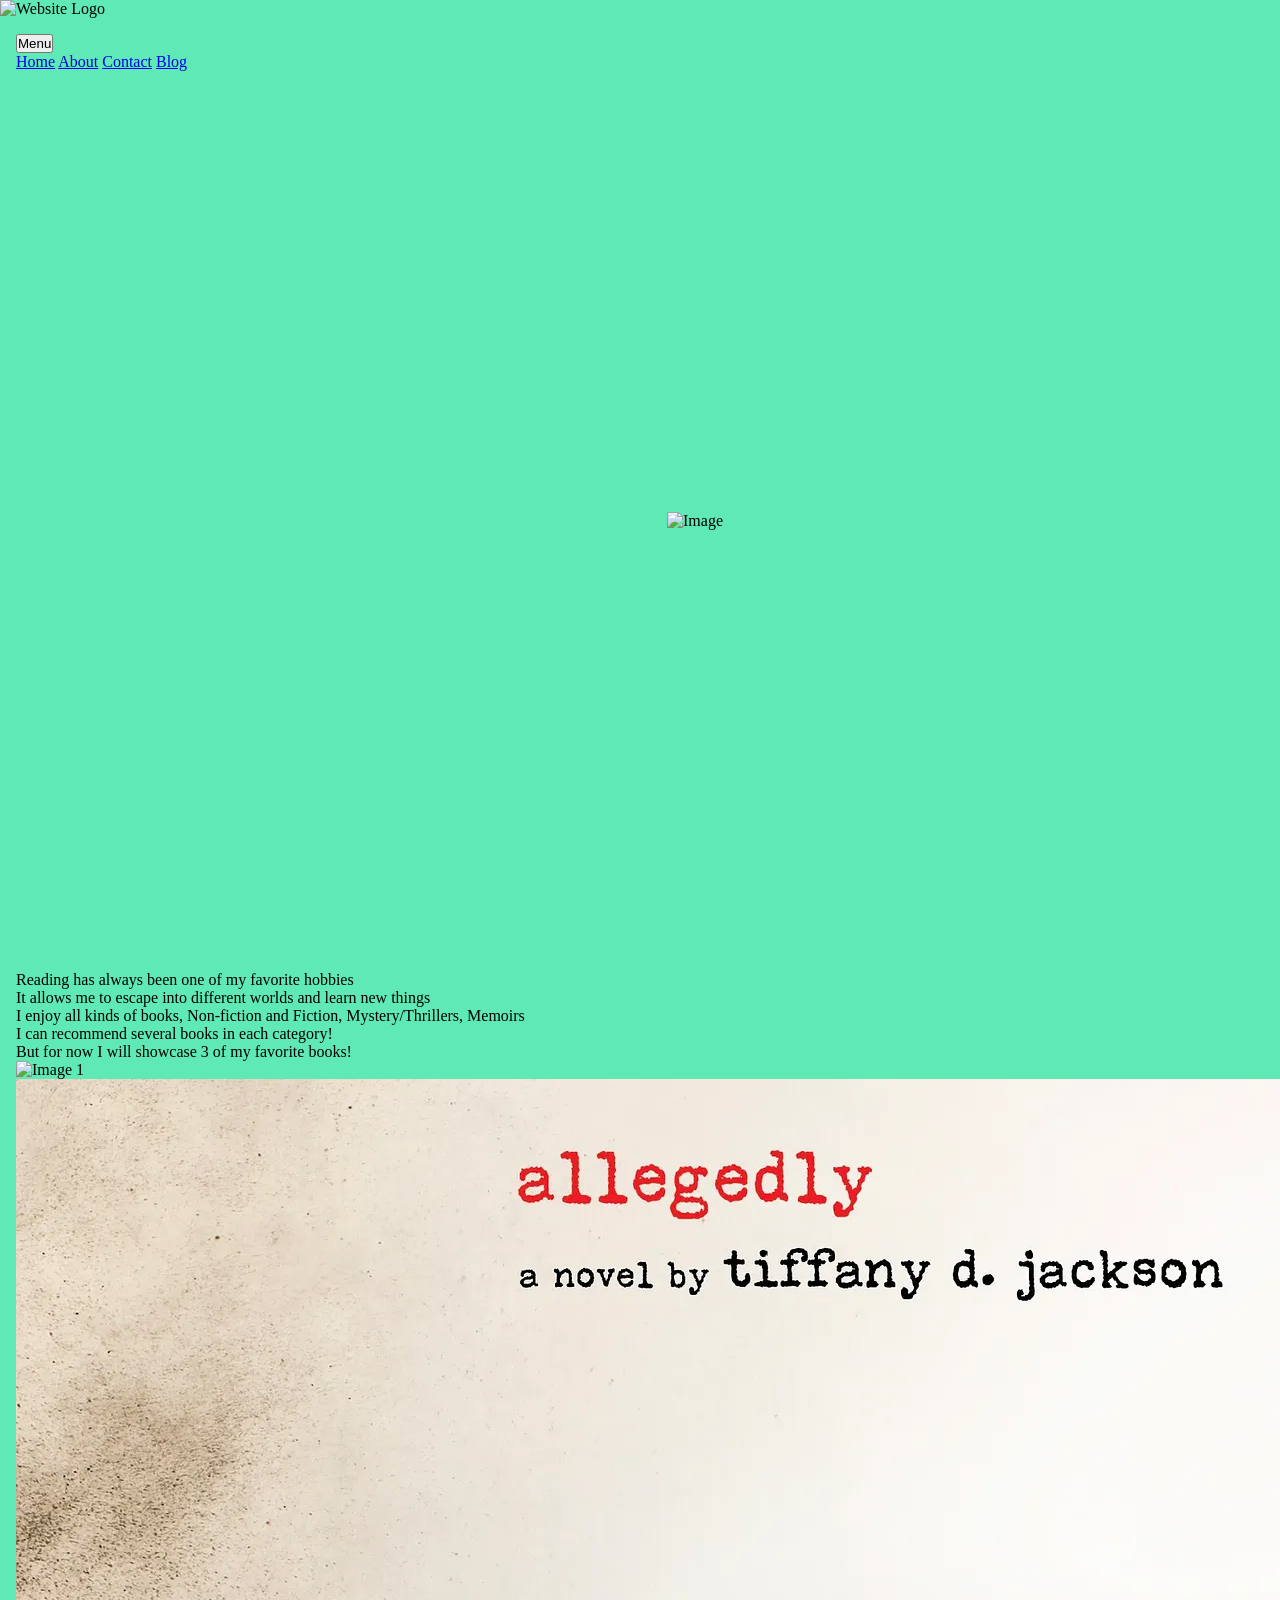
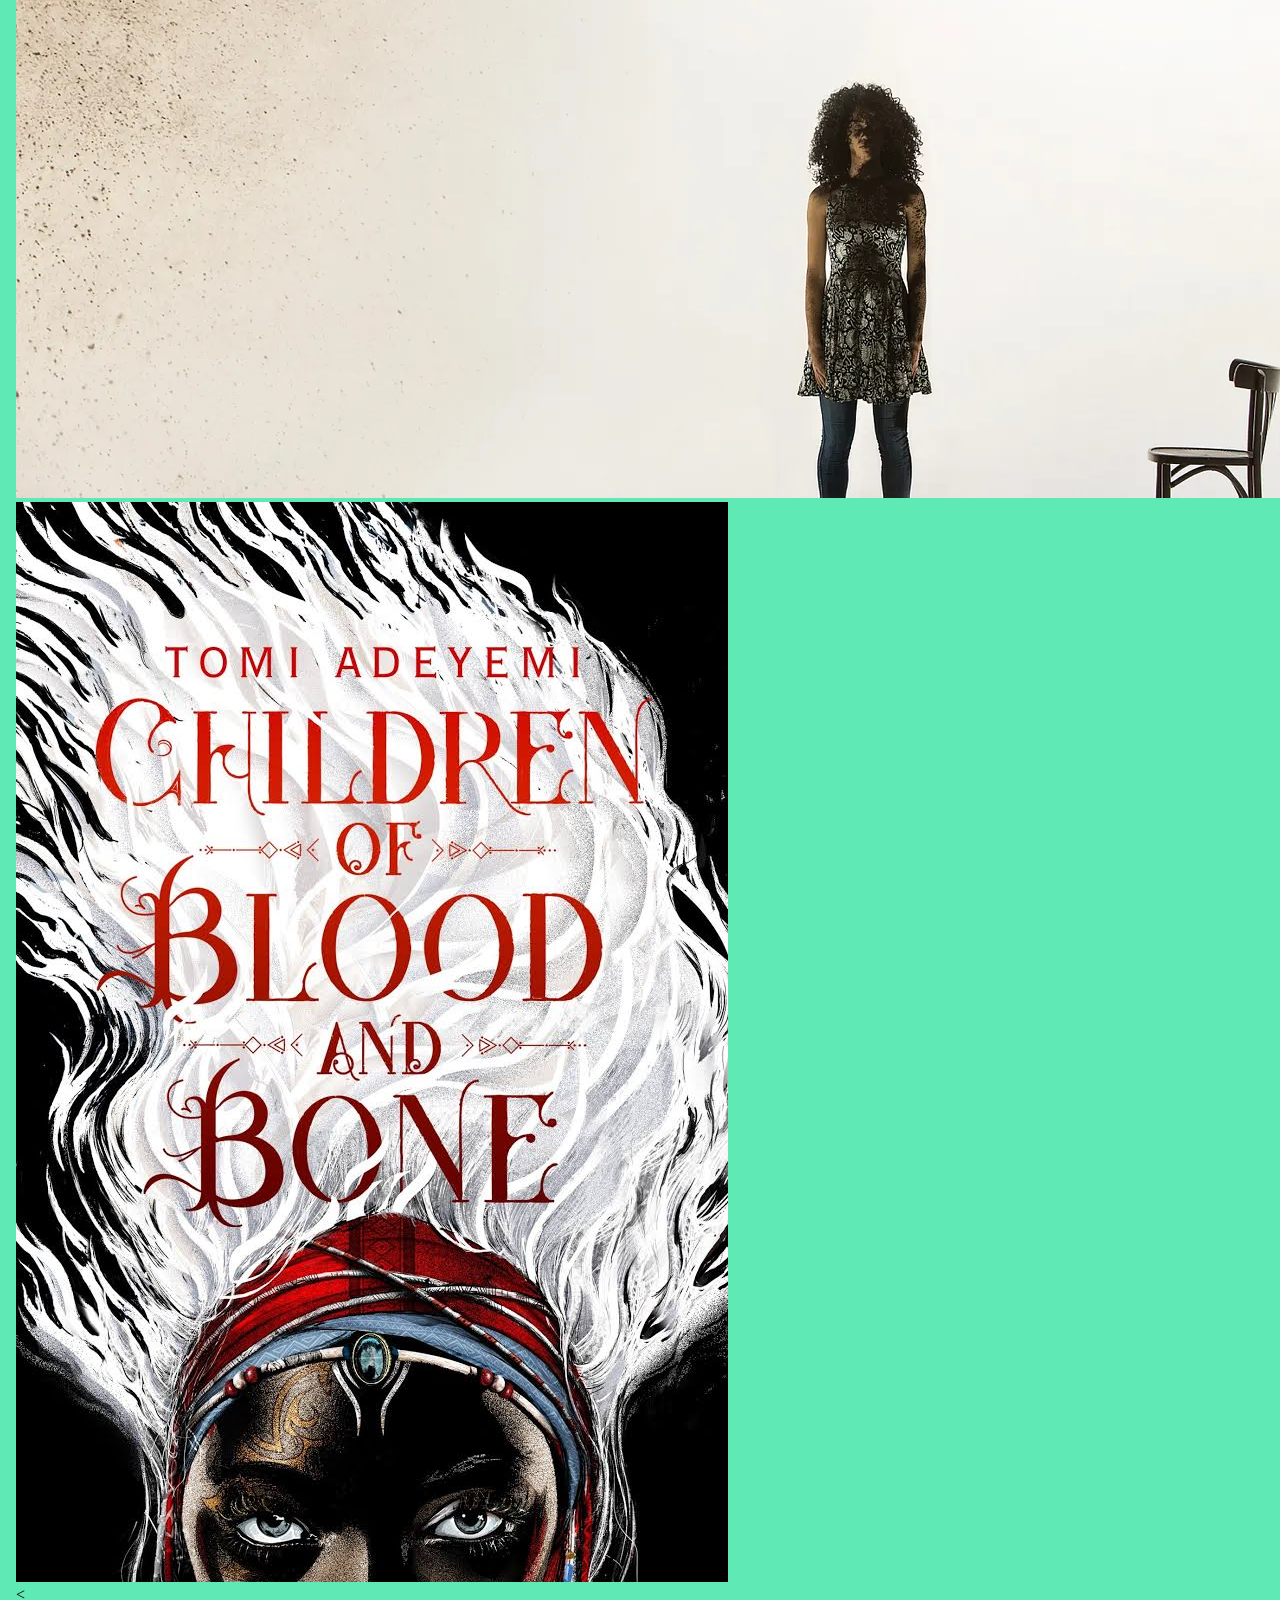
==== index.html @ 71a1451b "Update index.html" ====
<!doctype html>
<html>
  <head>
    <meta charset="UTF-8" />
    <meta name="viewport" content="width=device-width, initial-scale=1.0" />
    <link rel="stylesheet" href="Major Project 1.css"/>
<script src="https://cdn.jsdelivr.net/npm/@tailwindcss/browser@4"></script>
  </head>
  <main>
    <body style="background-color: oklch(84.5% 0.143 164.978);"
   
    <header>
    <img src="IMG_0268.PNG" alt="Website Logo" class="header-logo">
</header>



<nav class= "navbar">
  <div class=""dropdown">
    <!--The button or link that triggers the menu-->
    <button class="dropbtn">Menu</button>
    <div class="dropdown-content">
      <a href="#">Home</a>
      <a href="#">About</a>
      <a href="#">Contact</a>
      <a href="#">Blog</a>
    </div>
  <body>
    <div class="image-container">
      <img src="https://images.unsplash.com/photo-1507842217343-583bb7270b66?ixlib=rb-4.0.3&ixid=M3wxMjA3fDB8MHxzZWFyY2h8Mnx8bGlicmFyeSUyMGJvb2tzfGVufDB8fDB8fHww&w=1000&q=80" alt="Image" class="image"/>
    </div>
    <div>
      </div>
      <p>Reading has always been one of my favorite hobbies</p>
      <p>It allows me to escape into different worlds and learn new things</p>
      <p>I enjoy all kinds of books, Non-fiction and Fiction, Mystery/Thrillers, Memoirs</p>
      <P>I can recommend several books in each category!</P>
      <p> But for now I will showcase 3 of my favorite books!</p>

    </body>
    <div id=""slider">
    <figure>
      <img src="'IMG_0265.JPG" alt="Image 1" class="slider-image"/>
      <img src="IMG_0266.WEBP" alt="Image 2" class="slider-image"/>
      <img src="IMG_0267.JPG" alt="Image 3" class="slider-image"/>
    </figure></div>
  <div>
    
  </div>
    <div>
      
    </div>
    <
  </body>
</html>
  




    








</html>
---- Major Project 1.css ----
*{
    margin : 0;
    padding : 0;
    box-sizing : border-box;
}
.main{
    width: 100%;
    background-color: var(--color-emerald-300); /* oklch(84.5% 0.143 164.978) */
    background-position: center;
    background-size: cover;
    height: 109vh;
}
.p{
    font-size: 3rem;
    font-weight: 800;
    background: linear-gradient(to right, #ec4899, #8b5cf6);
    -webkit-background-clip: text;
    -webkit-text-fill-color: transparent;
}
.navbar{
    background-color: var(--color-gray-800); /* oklch(20.8% 0.143 264.978) */
    padding: 1rem;
    display: flex;
    justify-content: space-between;
    align-items: center;    
}
.dropdown {
    position: relative;
    display: inline-block;
}
.dropdown-content {
    color:deepskyblue;
    Padding:12px
    display:block;
    text decoration: none;
}
.dropdown:hover .dropdown-content {
    display: block;
}
.image-container {
    display: flex;
    justify-content: center;
    align-items: center;
    height: 100vh;
}
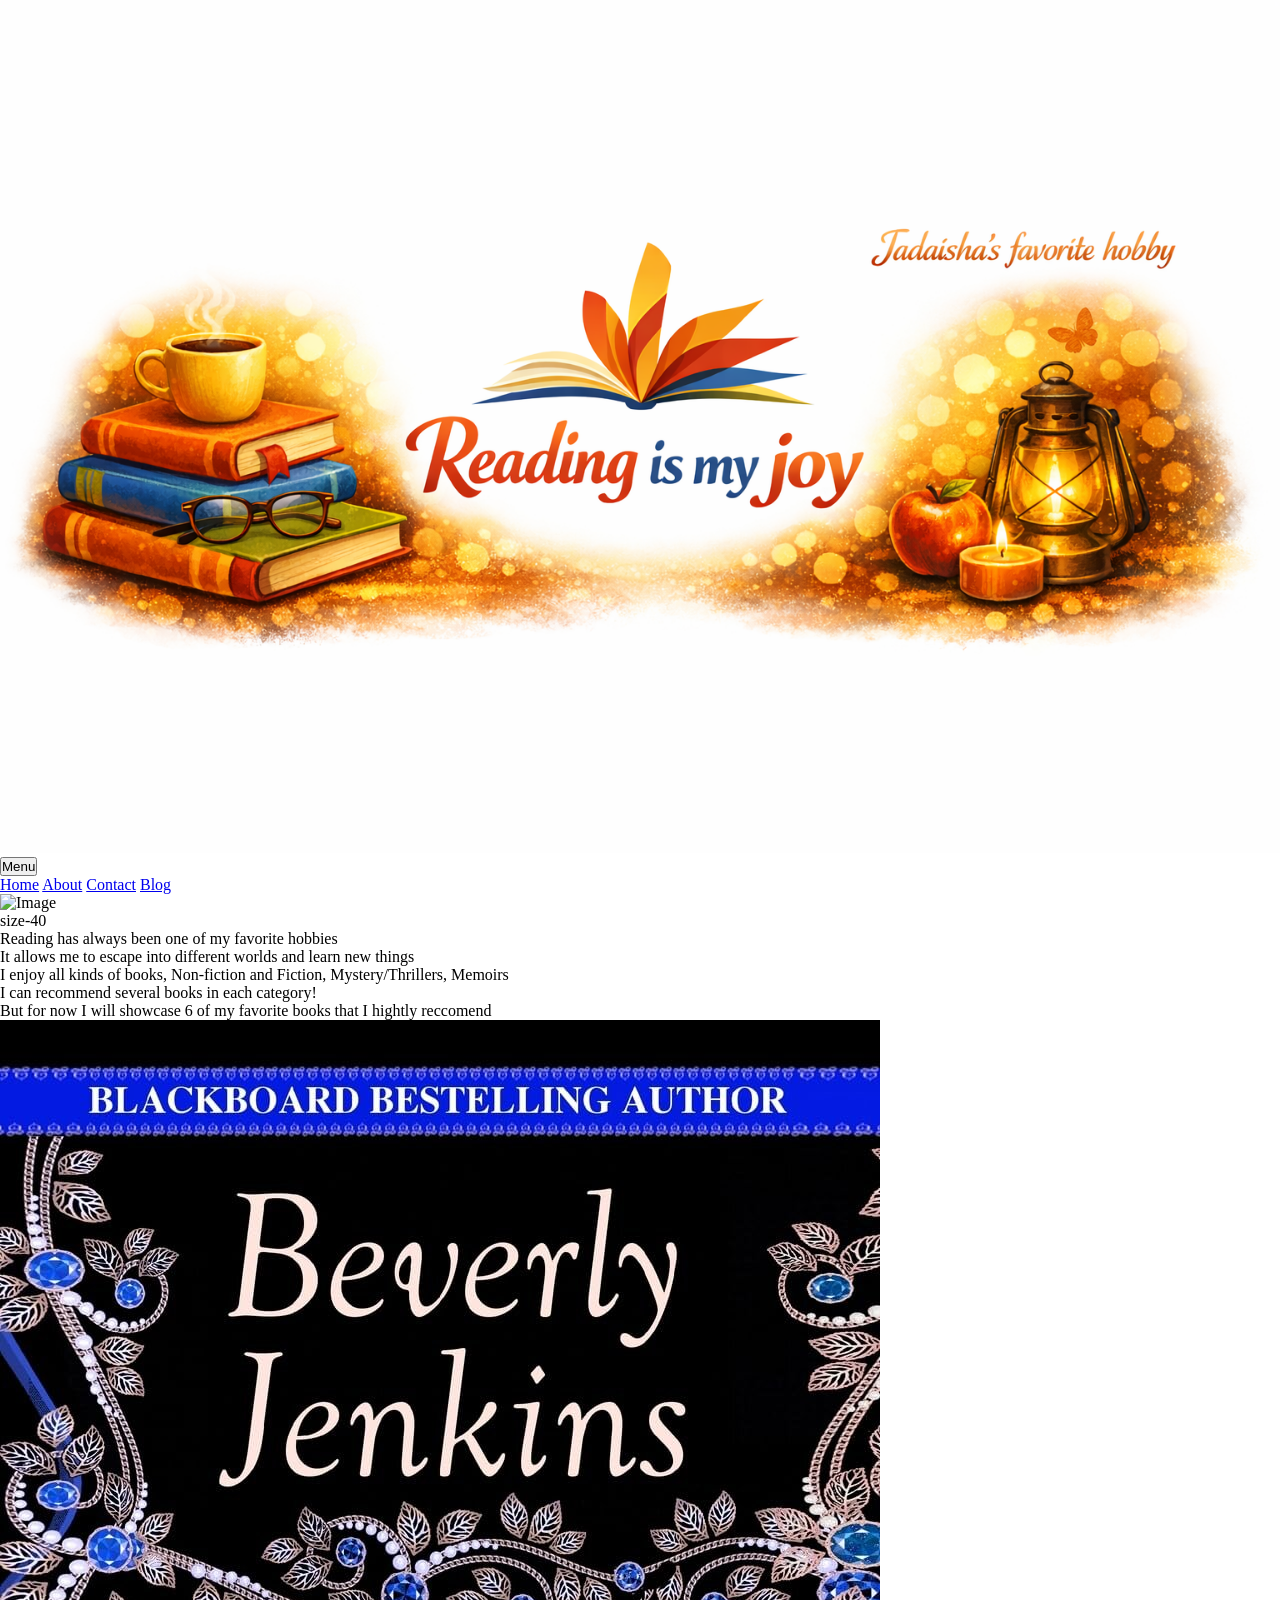
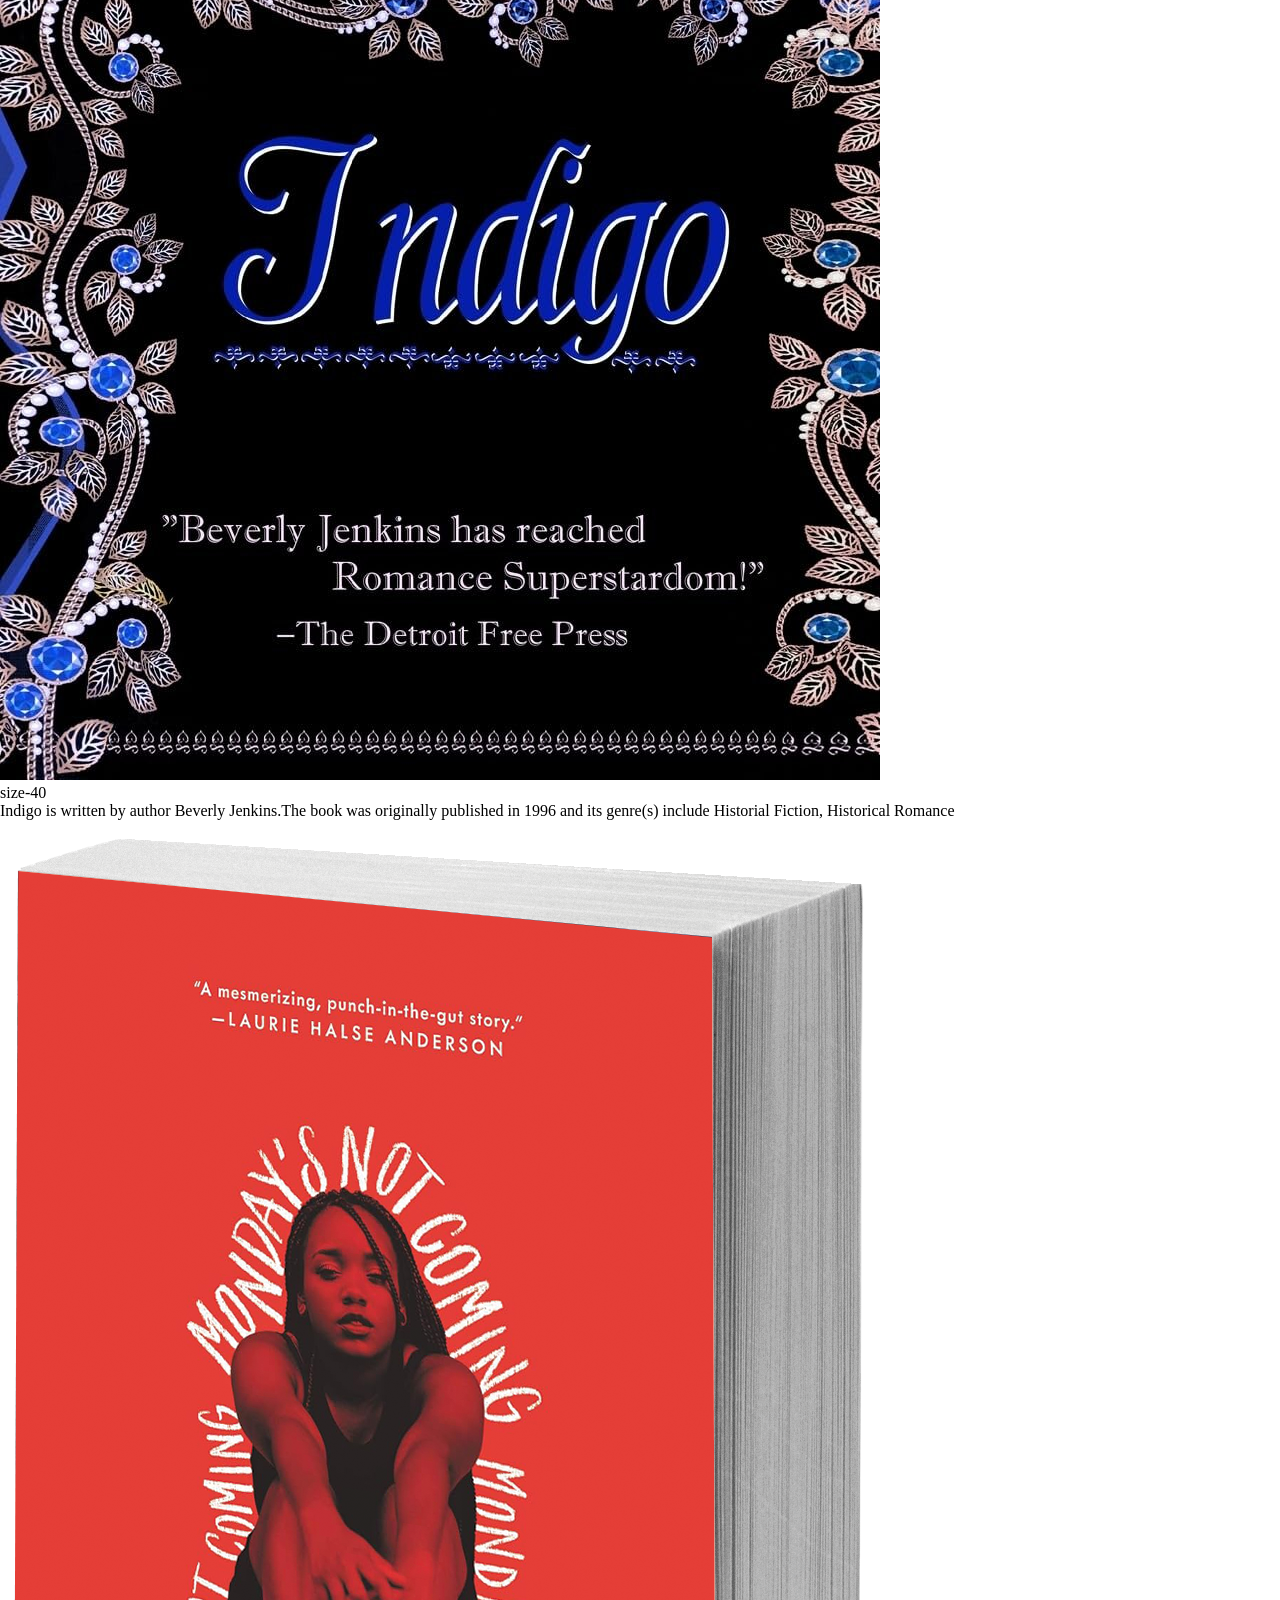
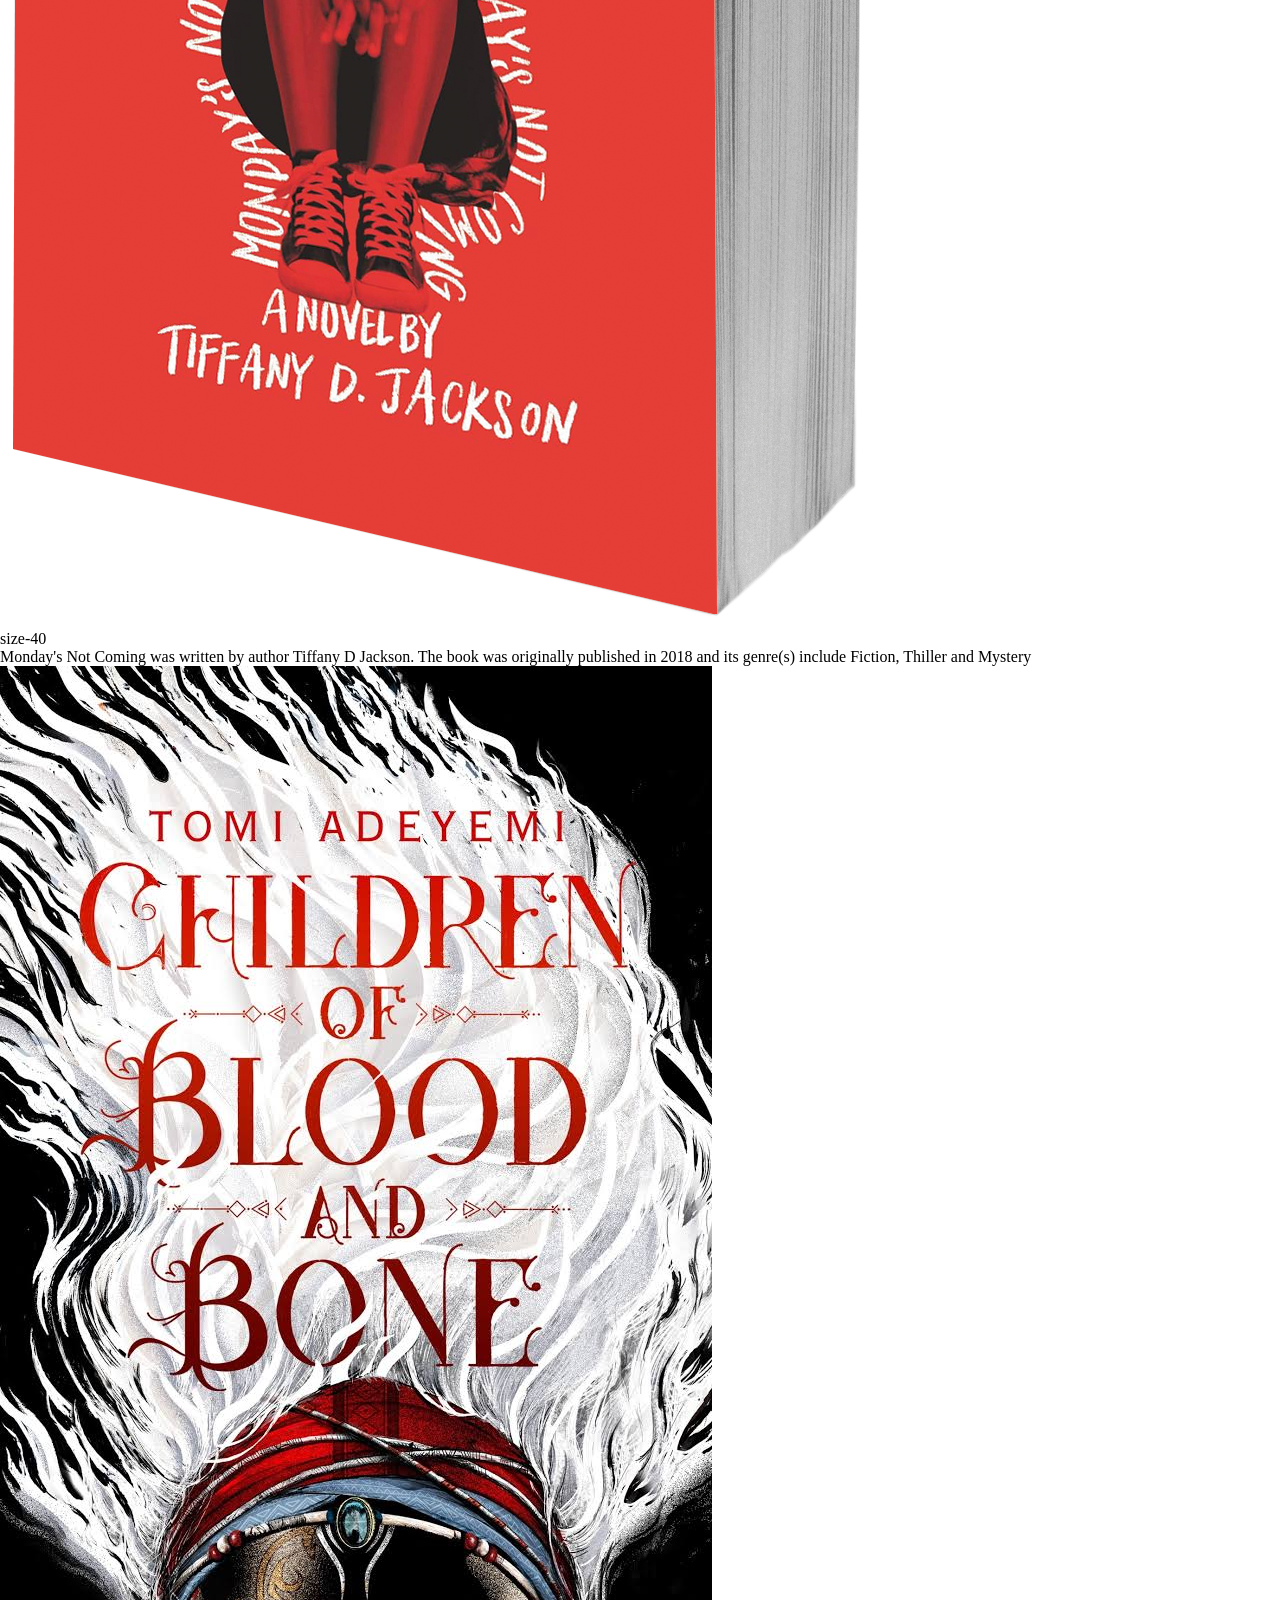
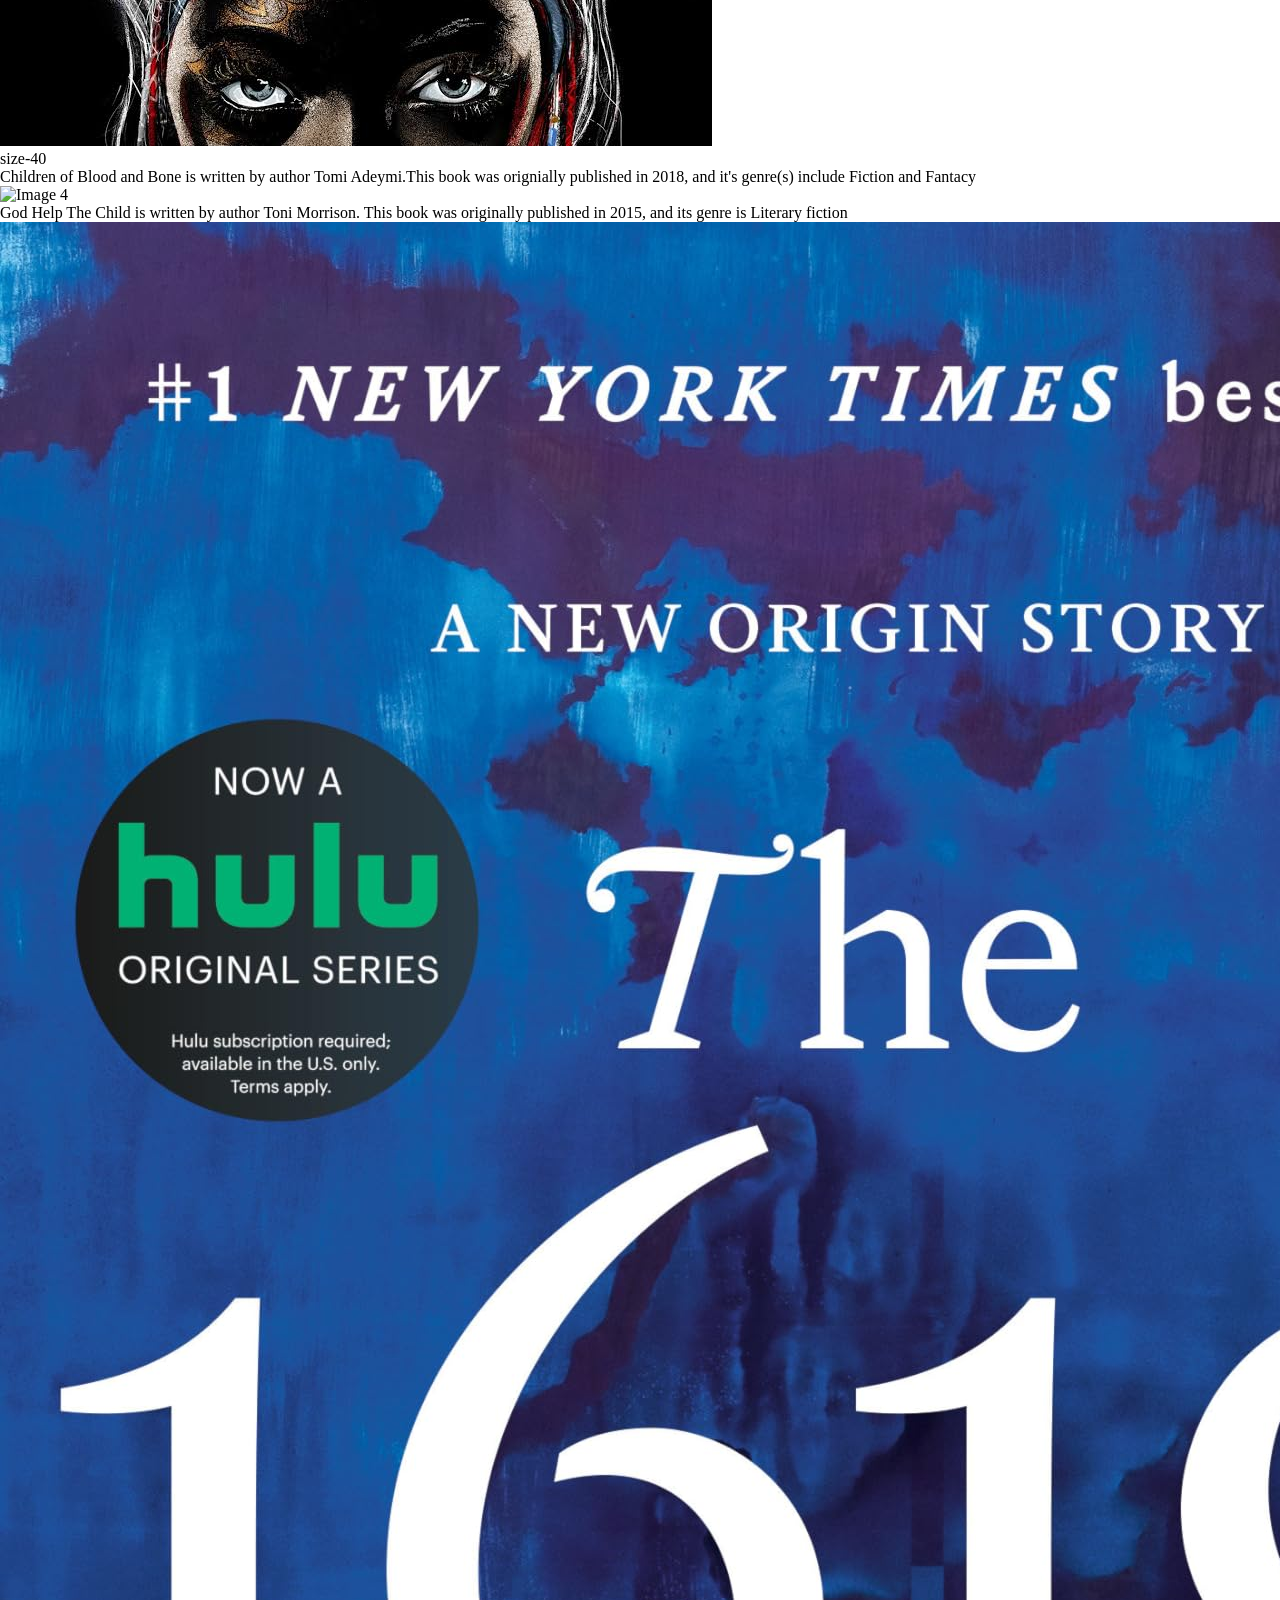
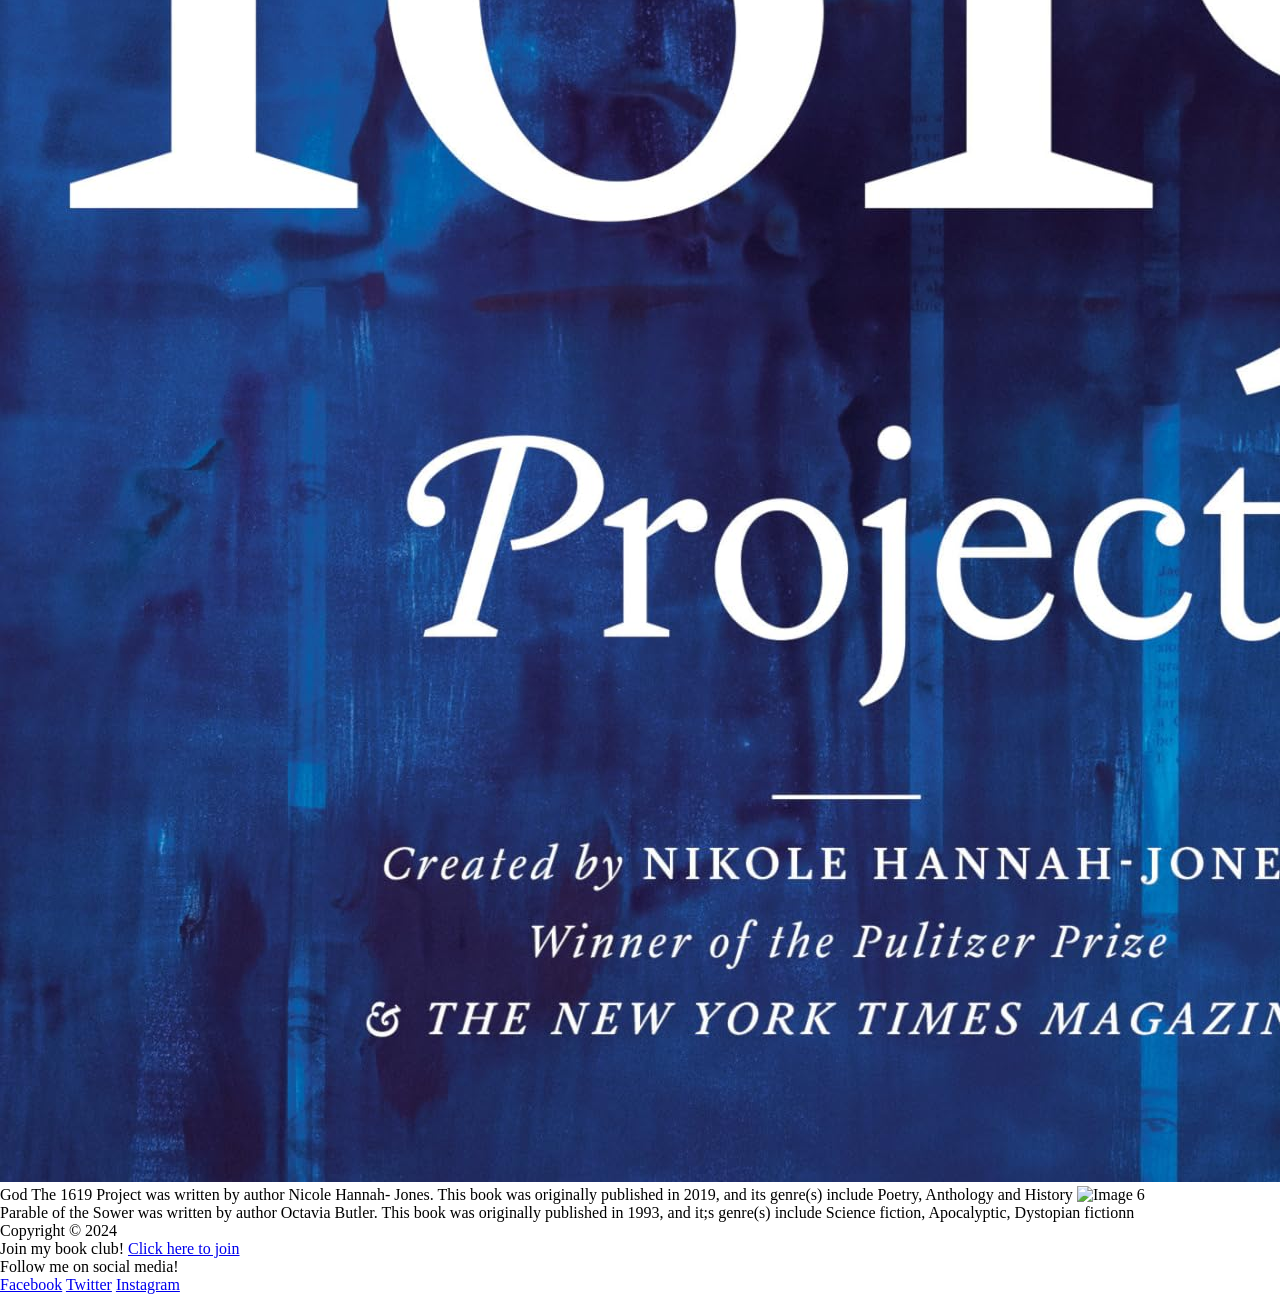
==== commit cb0532d3: "Change background color and fix text errors Updated background color and corrected text errors in bo" ====
--- a/index.html
+++ b/index.html
@@ -7,10 +7,10 @@
 <script src="https://cdn.jsdelivr.net/npm/@tailwindcss/browser@4"></script>
   </head>
   <main>
-    <body style="background-color: oklch(84.5% 0.143 164.978);"
+    <body style="background-color: bg-white;"
    
     <header>
-    <img src="IMG_0268.PNG" alt="Website Logo" class="header-logo">
+    <img src="IMG_0276.PNG" alt="Website Logo" class="header-logo">
 </header>
 
 
@@ -27,31 +27,58 @@
     </div>
   <body>
     <div class="image-container">
-      <img src="https://images.unsplash.com/photo-1507842217343-583bb7270b66?ixlib=rb-4.0.3&ixid=M3wxMjA3fDB8MHxzZWFyY2h8Mnx8bGlicmFyeSUyMGJvb2tzfGVufDB8fDB8fHww&w=1000&q=80" alt="Image" class="image"/>
-    </div>
+      <img src="https://images.unsplash.com/photo-1507842217343-583bb7270b66?ixlib=rb-4.0.3&ixid=M3wxMjA3fDB8MHxzZWFyY2h8Mnx8bGlicmFyeSUyMGJvb2tzfGVufDB8fDB8fHww&w=1000&q=80" alt="Image" class="image"/></div>
+      <div class="size-40 ...">size-40</div>
+    
+    
+    
     <div>
       </div>
       <p>Reading has always been one of my favorite hobbies</p>
       <p>It allows me to escape into different worlds and learn new things</p>
       <p>I enjoy all kinds of books, Non-fiction and Fiction, Mystery/Thrillers, Memoirs</p>
       <P>I can recommend several books in each category!</P>
-      <p> But for now I will showcase 3 of my favorite books!</p>
+      <p> But for now I will showcase 6 of my favorite books that I hightly reccomend</p>
 
     </body>
     <div id=""slider">
     <figure>
-      <img src="'IMG_0265.JPG" alt="Image 1" class="slider-image"/>
-      <img src="IMG_0266.WEBP" alt="Image 2" class="slider-image"/>
+      <img src="IMG_0265.JPG" alt="Image 1" class="slider-image"/>
+      <div class="size-40 ...">size-40</div>
+      <figcaption>Indigo is written by author Beverly Jenkins.The book was originally published in 1996 and its genre(s) include Historial Fiction, Historical Romance</figcaption>
+      <img src="IMG_0281.PNG" alt="Image 2" class="slider-image"/>
+      <div class="size-40 ...">size-40</div>
+      <figcaption>Monday's Not Coming was written by author Tiffany D Jackson. The book was originally published in 2018 and its genre(s) include Fiction, Thiller and Mystery</figcaption>
       <img src="IMG_0267.JPG" alt="Image 3" class="slider-image"/>
+      <div class="size-40 ...">size-40</div>
+      <figcaption>Children of Blood and Bone is written by author Tomi Adeymi.This book was orignially published in 2018, and it's genre(s) include Fiction and Fantacy
     </figure></div>
+    <img src="0278.JPG" alt="Image 4" class="slider-image"/>
+    <figcaption>God Help The Child is written by author Toni Morrison. This book was originally published in 2015, and its genre is Literary fiction
+    </figure></div>
+  <img src="IMG_0279.JPG" alt="Image 5" class="slider-image"/>
+  <figcaption>God The 1619 Project was written by author Nicole Hannah- Jones. This book was originally published in 2019, and its genre(s) include Poetry, Anthology and History
+    </figure></div>
+  <img src="0282.JPG" alt="Image 6" class="slider-image"/>
+  <figcaption>Parable of the Sower was written by author Octavia Butler. This book was originally published in 1993, and it;s genre(s) include Science fiction, Apocalyptic, Dystopian fictionn
+    </figure></div>
+  
   <div>
     
   </div>
     <div>
       
     </div>
-    <
+    
   </body>
+      <footer>
+    <p>Copyright © 2024</p>
+    <p></p>Join my book club! <a href="https://www.goodreads.com/group/show/123456-book-club">Click here to join</a></p>
+    <p>Follow me on social media!</p>
+    <a href="https://www.facebook.com/yourprofile">Facebook</a><i class="fa-brands fa-facebook"></i>
+    <a href="https://www.twitter.com/yourprofile">Twitter</a><i class="fa-brands fa-twitter"></i>
+    <a href="https://www.instagram.com/yourprofile">Instagram</a><i class="fa-brands fa-instagram"></i>
+  </footer>
 </html>
   
 
@@ -67,4 +94,4 @@
 
 
 
-</html>
+
--- a/Major Project 1.css
+++ b/Major Project 1.css
@@ -3,9 +3,26 @@
     padding : 0;
     box-sizing : border-box;
 }
+.header {
+    text-align: center;
+    padding: 20px;
+}
+.header-logo {
+    max-width: 100%;
+    height: auto;
+}
+.img{
+    img {
+  max-width: 100%;
+  height: auto;
+    }
+    .container{
+        max-width: 768
+
+
 .main{
     width: 100%;
-    background-color: var(--color-emerald-300); /* oklch(84.5% 0.143 164.978) */
+    background-color: bg-white;
     background-position: center;
     background-size: cover;
     height: 109vh;
@@ -42,4 +59,5 @@
     justify-content: center;
     align-items: center;
     height: 100vh;
-}+    size: 40
+}
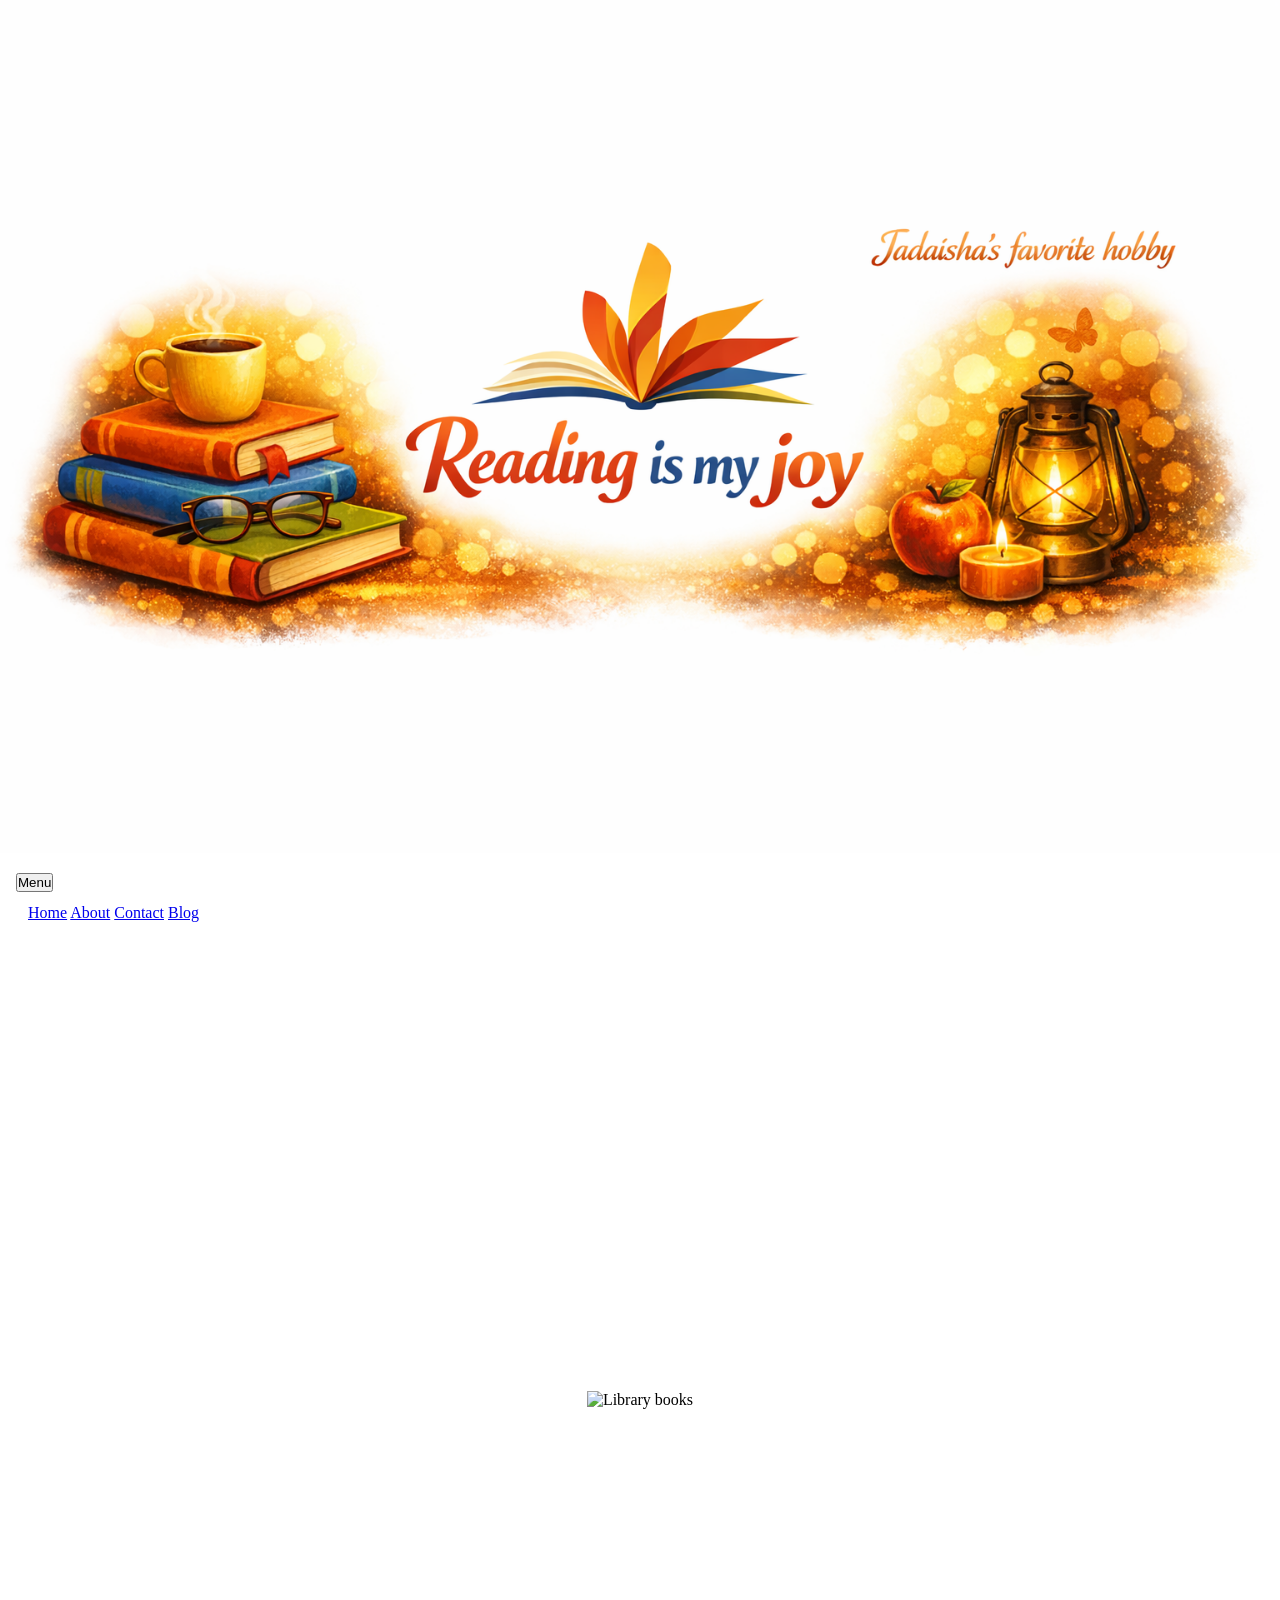
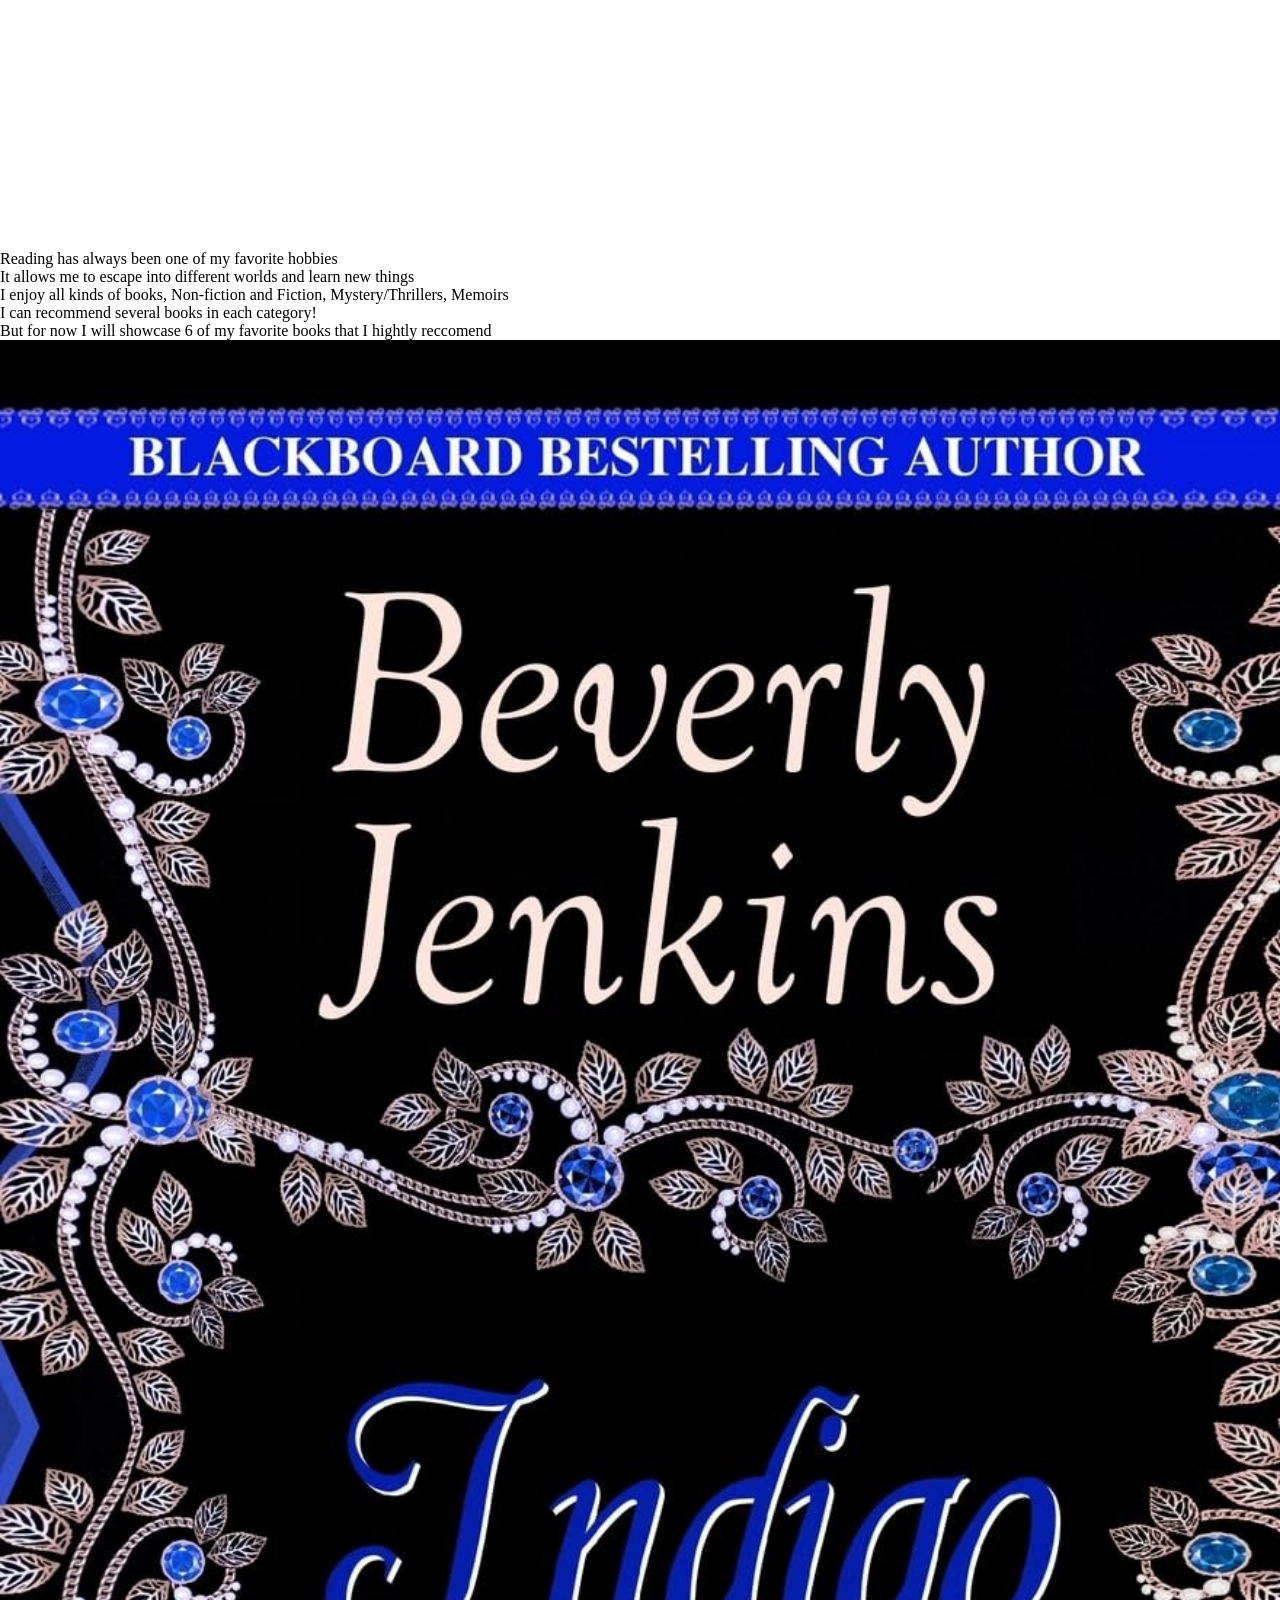
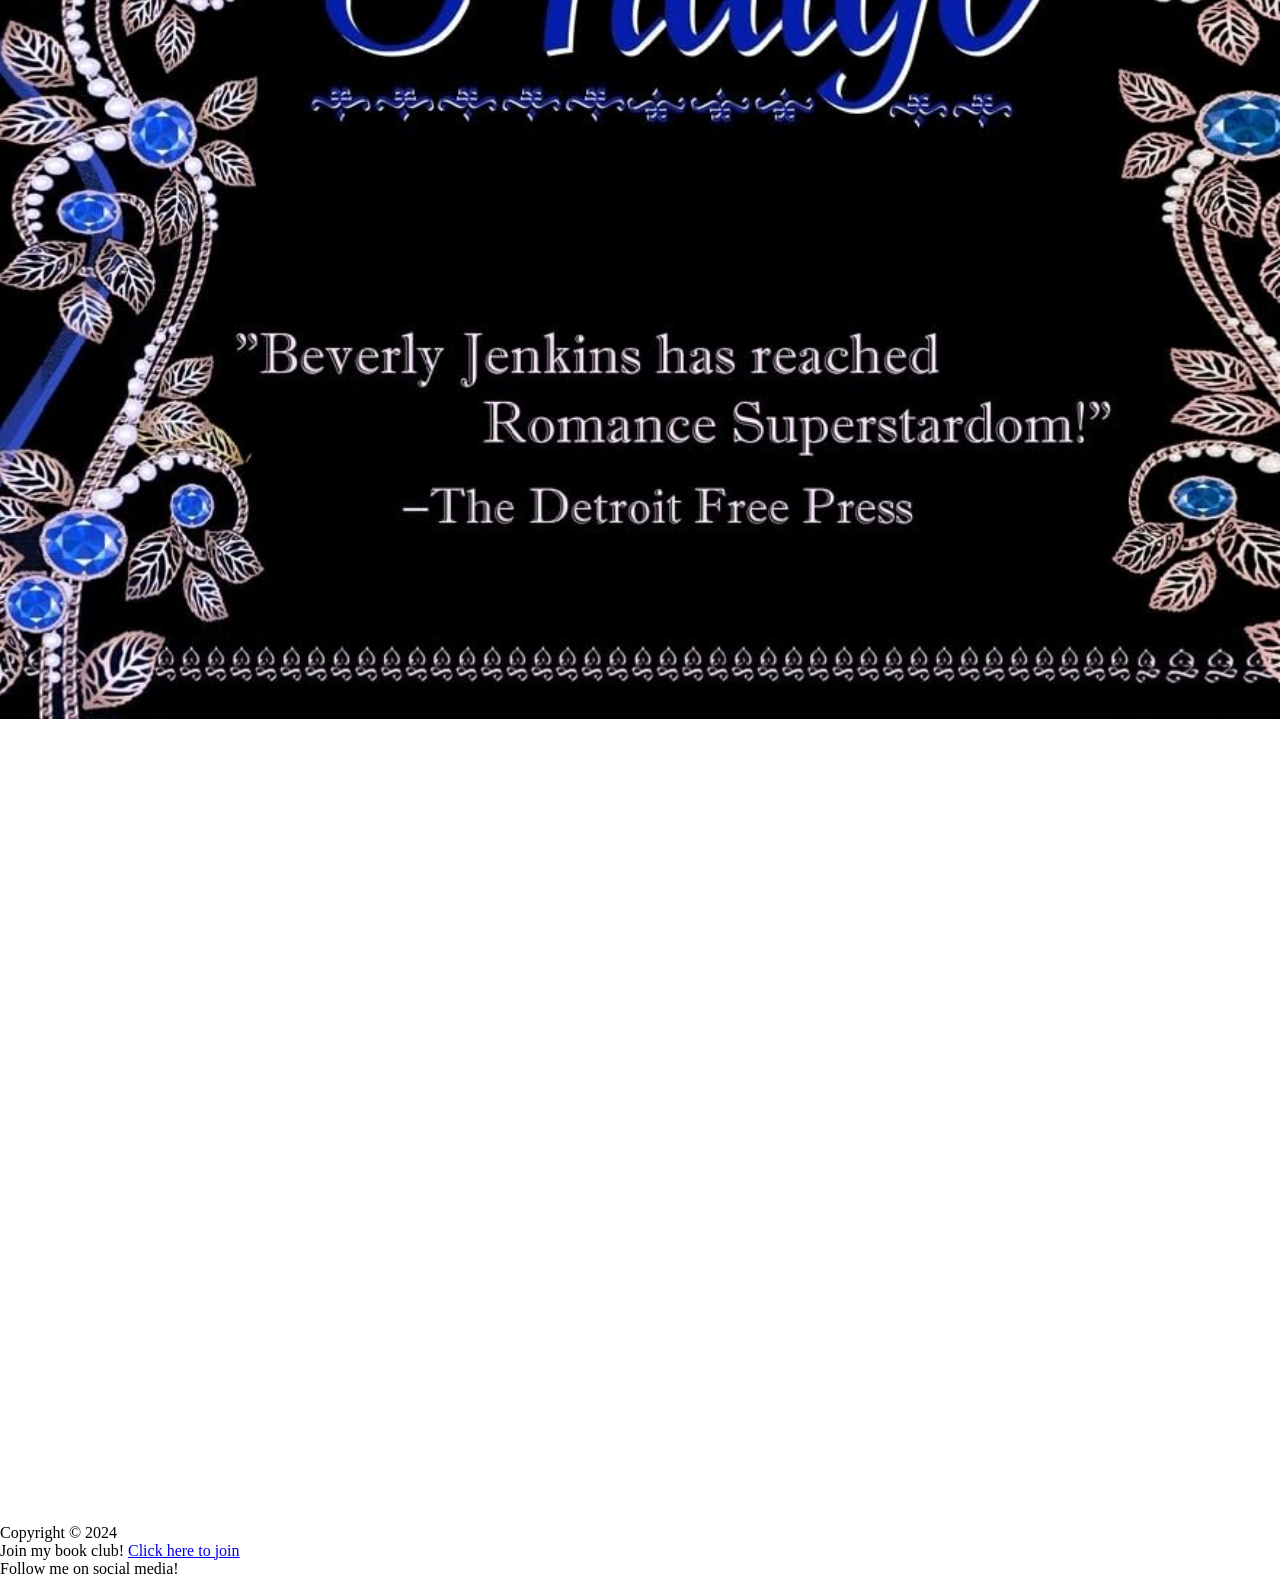
==== commit 69988bd9: "code cleanup" ====
--- a/index.html
+++ b/index.html
@@ -1,97 +1,90 @@
 <!doctype html>
-<html>
+<html lang="en">
   <head>
-    <meta charset="UTF-8" />
-    <meta name="viewport" content="width=device-width, initial-scale=1.0" />
-    <link rel="stylesheet" href="Major Project 1.css"/>
-<script src="https://cdn.jsdelivr.net/npm/@tailwindcss/browser@4"></script>
+    <meta charset="UTF-8">
+    <meta name="viewport" content="width=device-width, initial-scale=1.0">
+    <title>Reading Is My Hobby</title>
+    <link rel="stylesheet" href="Major Project 1.css">
+    <script src="https://cdn.jsdelivr.net/npm/@tailwindcss/browser@4"></script>
+    <script src="https://kit.fontawesome.com/ce0e178352.js" crossorigin="anonymous"></script>
   </head>
-  <main>
-    <body style="background-color: bg-white;"
-   
-    <header>
-    <img src="IMG_0276.PNG" alt="Website Logo" class="header-logo">
-</header>
+  <body class="bg-white">
+    <main>
+      <header>
+        <img src="IMG_0276.PNG" alt="Website Logo" class="header-logo">
+      </header>
 
+      <nav class="navbar">
+        <div class="dropdown">
+          <!-- The button or link that triggers the menu -->
+          <button class="dropbtn">Menu</button>
+          <div class="dropdown-content">
+            <a href="#">Home</a>
+            <a href="#">About</a>
+            <a href="#">Contact</a>
+            <a href="#">Blog</a>
+          </div>
+        </div>
+      </nav>
 
+      <div class="image-container">
+        <img
+          src="https://images.unsplash.com/photo-1507842217343-583bb7270b66?ixlib=rb-4.0.3&amp;ixid=M3wxMjA3fDB8MHxzZWFyY2h8Mnx8bGlicmFyeSUyMGJvb2tzfGVufDB8fDB8fHww&amp;w=1000&amp;q=80"
+          alt="Library books"
+          class="image"
+        >
+      </div>
 
-<nav class= "navbar">
-  <div class=""dropdown">
-    <!--The button or link that triggers the menu-->
-    <button class="dropbtn">Menu</button>
-    <div class="dropdown-content">
-      <a href="#">Home</a>
-      <a href="#">About</a>
-      <a href="#">Contact</a>
-      <a href="#">Blog</a>
-    </div>
-  <body>
-    <div class="image-container">
-      <img src="https://images.unsplash.com/photo-1507842217343-583bb7270b66?ixlib=rb-4.0.3&ixid=M3wxMjA3fDB8MHxzZWFyY2h8Mnx8bGlicmFyeSUyMGJvb2tzfGVufDB8fDB8fHww&w=1000&q=80" alt="Image" class="image"/></div>
-      <div class="size-40 ...">size-40</div>
-    
-    
-    
-    <div>
-      </div>
-      <p>Reading has always been one of my favorite hobbies</p>
-      <p>It allows me to escape into different worlds and learn new things</p>
-      <p>I enjoy all kinds of books, Non-fiction and Fiction, Mystery/Thrillers, Memoirs</p>
-      <P>I can recommend several books in each category!</P>
-      <p> But for now I will showcase 6 of my favorite books that I hightly reccomend</p>
+      <section>
+        <p>Reading has always been one of my favorite hobbies</p>
+        <p>It allows me to escape into different worlds and learn new things</p>
+        <p>I enjoy all kinds of books, Non-fiction and Fiction, Mystery/Thrillers, Memoirs</p>
+        <p>I can recommend several books in each category!</p>
+        <p>But for now I will showcase 6 of my favorite books that I hightly reccomend</p>
+      </section>
 
-    </body>
-    <div id=""slider">
-    <figure>
-      <img src="IMG_0265.JPG" alt="Image 1" class="slider-image"/>
-      <div class="size-40 ...">size-40</div>
-      <figcaption>Indigo is written by author Beverly Jenkins.The book was originally published in 1996 and its genre(s) include Historial Fiction, Historical Romance</figcaption>
-      <img src="IMG_0281.PNG" alt="Image 2" class="slider-image"/>
-      <div class="size-40 ...">size-40</div>
-      <figcaption>Monday's Not Coming was written by author Tiffany D Jackson. The book was originally published in 2018 and its genre(s) include Fiction, Thiller and Mystery</figcaption>
-      <img src="IMG_0267.JPG" alt="Image 3" class="slider-image"/>
-      <div class="size-40 ...">size-40</div>
-      <figcaption>Children of Blood and Bone is written by author Tomi Adeymi.This book was orignially published in 2018, and it's genre(s) include Fiction and Fantacy
-    </figure></div>
-    <img src="0278.JPG" alt="Image 4" class="slider-image"/>
-    <figcaption>God Help The Child is written by author Toni Morrison. This book was originally published in 2015, and its genre is Literary fiction
-    </figure></div>
-  <img src="IMG_0279.JPG" alt="Image 5" class="slider-image"/>
-  <figcaption>God The 1619 Project was written by author Nicole Hannah- Jones. This book was originally published in 2019, and its genre(s) include Poetry, Anthology and History
-    </figure></div>
-  <img src="0282.JPG" alt="Image 6" class="slider-image"/>
-  <figcaption>Parable of the Sower was written by author Octavia Butler. This book was originally published in 1993, and it;s genre(s) include Science fiction, Apocalyptic, Dystopian fictionn
-    </figure></div>
-  
-  <div>
-    
-  </div>
-    <div>
-      
-    </div>
-    
+      <section class="slider">
+        <figure>
+          <img src="IMG_0265.JPG" width="500" height="300" alt="Image 1" class="slider-image">
+          <figcaption>Indigo is written by author Beverly Jenkins. The book was originally published in 1996 and its genre(s) include Historial Fiction, Historical Romance.</figcaption>
+        </figure>
+
+        <figure>
+          <img src="IMG_0281.PNG" width="500" height="300" alt="Image 2" class="slider-image">
+          <figcaption>Monday's Not Coming was written by author Tiffany D Jackson. The book was originally published in 2018 and its genre(s) include Fiction, Thiller and Mystery.</figcaption>
+        </figure>
+
+        <figure>
+          <img src="IMG_0267.JPG" width="500" height="300" alt="Image 3" class="slider-image">
+          <figcaption>Children of Blood and Bone is written by author Tomi Adeymi. This book was orignially published in 2018, and it's genre(s) include Fiction and Fantacy.</figcaption>
+        </figure>
+
+        <figure>
+          <img src="IMG_0278.JPG" width="500" height="300" alt="Image 4" class="slider-image">
+          <figcaption>God Help The Child is written by author Toni Morrison. This book was originally published in 2015, and its genre is Literary fiction.</figcaption>
+        </figure>
+
+        <figure>
+          <img src="IMG_0279.JPG" width="500" height="300" alt="Image 5" class="slider-image">
+          <figcaption>The 1619 Project was written by author Nicole Hannah-Jones. This book was originally published in 2019, and its genre(s) include Poetry, Anthology and History.</figcaption>
+        </figure>
+
+        <figure>
+          <img src="IMG_0282.JPG" width="500" height="300" alt="Image 6" class="slider-image">
+          <figcaption>Parable of the Sower was written by author Octavia Butler. This book was originally published in 1993, and its genre(s) include Science fiction, Apocalyptic, Dystopian fiction.</figcaption>
+        </figure>
+      </section>
+    </main>
+
+    <footer>
+      <p>Copyright © 2024</p>
+      <p>Join my book club! <a href="https://www.goodreads.com/group/show/123456-book-club">Click here to join</a></p>
+      <p>Follow me on social media!</p>
+      <span>
+        <i class="fa-brands fa-facebook"></i>
+        <i class="fa-brands fa-twitter"></i>
+        <i class="fa-brands fa-instagram"></i>
+      </span>
+    </footer>
   </body>
-      <footer>
-    <p>Copyright © 2024</p>
-    <p></p>Join my book club! <a href="https://www.goodreads.com/group/show/123456-book-club">Click here to join</a></p>
-    <p>Follow me on social media!</p>
-    <a href="https://www.facebook.com/yourprofile">Facebook</a><i class="fa-brands fa-facebook"></i>
-    <a href="https://www.twitter.com/yourprofile">Twitter</a><i class="fa-brands fa-twitter"></i>
-    <a href="https://www.instagram.com/yourprofile">Instagram</a><i class="fa-brands fa-instagram"></i>
-  </footer>
 </html>
-  
-
-
-
-
-    
-
-
-
-
-
-
-
-
-
--- a/Major Project 1.css
+++ b/Major Project 1.css
@@ -1,63 +1,112 @@
-*{
-    margin : 0;
-    padding : 0;
-    box-sizing : border-box;
+* {
+  margin: 0;
+  padding: 0;
+  box-sizing: border-box;
 }
 .header {
-    text-align: center;
-    padding: 20px;
+  text-align: center;
+  padding: 20px;
 }
 .header-logo {
-    max-width: 100%;
-    height: auto;
-}
-.img{
-    img {
   max-width: 100%;
   height: auto;
-    }
-    .container{
-        max-width: 768
+}
 
+img {
+  max-width: 100%;
+  height: auto;
+}
+.slider {
+  overflow: hidden;
+}
 
-.main{
-    width: 100%;
-    background-color: bg-white;
-    background-position: center;
-    background-size: cover;
-    height: 109vh;
+.slider figure {
+  position: relative;
+  width: 500%;
+  margin: 0;
+  left: 0;
+  animation: 20s slider infinite;
 }
-.p{
-    font-size: 3rem;
-    font-weight: 800;
-    background: linear-gradient(to right, #ec4899, #8b5cf6);
-    -webkit-background-clip: text;
-    -webkit-text-fill-color: transparent;
+.slider figure img {
+  float: left;
+  width: 20%;
 }
-.navbar{
-    background-color: var(--color-gray-800); /* oklch(20.8% 0.143 264.978) */
-    padding: 1rem;
-    display: flex;
-    justify-content: space-between;
-    align-items: center;    
+@keyframes slider {
+  0% {
+    left: 0;
+  }
+  20% {
+    left: 0;
+  }
+  25% {
+    left: -100%;
+  }
+  45% {
+    left: -100%;
+  }
+  50% {
+    left: -200%;
+  }
+  70% {
+    left: -200%;
+  }
+  75% {
+    left: -300%;
+  }
+  95% {
+    left: -300%;
+  }
+  100% {
+    left: -400%;
+  }
+  120% {
+    left: -400%;
+  }
+}
+
+.container {
+  max-width: 768;
+}
+
+.main {
+  width: 100%;
+  background-color: bg-white;
+  background-position: center;
+  background-size: cover;
+  height: 109vh;
+}
+.p {
+  font-size: 3rem;
+  font-weight: 800;
+  background: linear-gradient(to right, #ec4899, #8b5cf6);
+  background-clip: text;
+  -webkit-background-clip: text;
+  -webkit-text-fill-color: transparent;
+}
+.navbar {
+  background-color: var(--color-gray-800); /* oklch(20.8% 0.143 264.978) */
+  padding: 1rem;
+  display: flex;
+  justify-content: space-between;
+  align-items: center;
 }
 .dropdown {
-    position: relative;
-    display: inline-block;
+  position: relative;
+  display: inline-block;
 }
 .dropdown-content {
-    color:deepskyblue;
-    Padding:12px
-    display:block;
-    text decoration: none;
+  color: deepskyblue;
+  padding: 12px;
+  display: block;
+  text-decoration: none;
 }
 .dropdown:hover .dropdown-content {
-    display: block;
+  display: block;
 }
 .image-container {
-    display: flex;
-    justify-content: center;
-    align-items: center;
-    height: 100vh;
-    size: 40
+  display: flex;
+  justify-content: center;
+  align-items: center;
+  height: 100vh;
+  size: 40;
 }
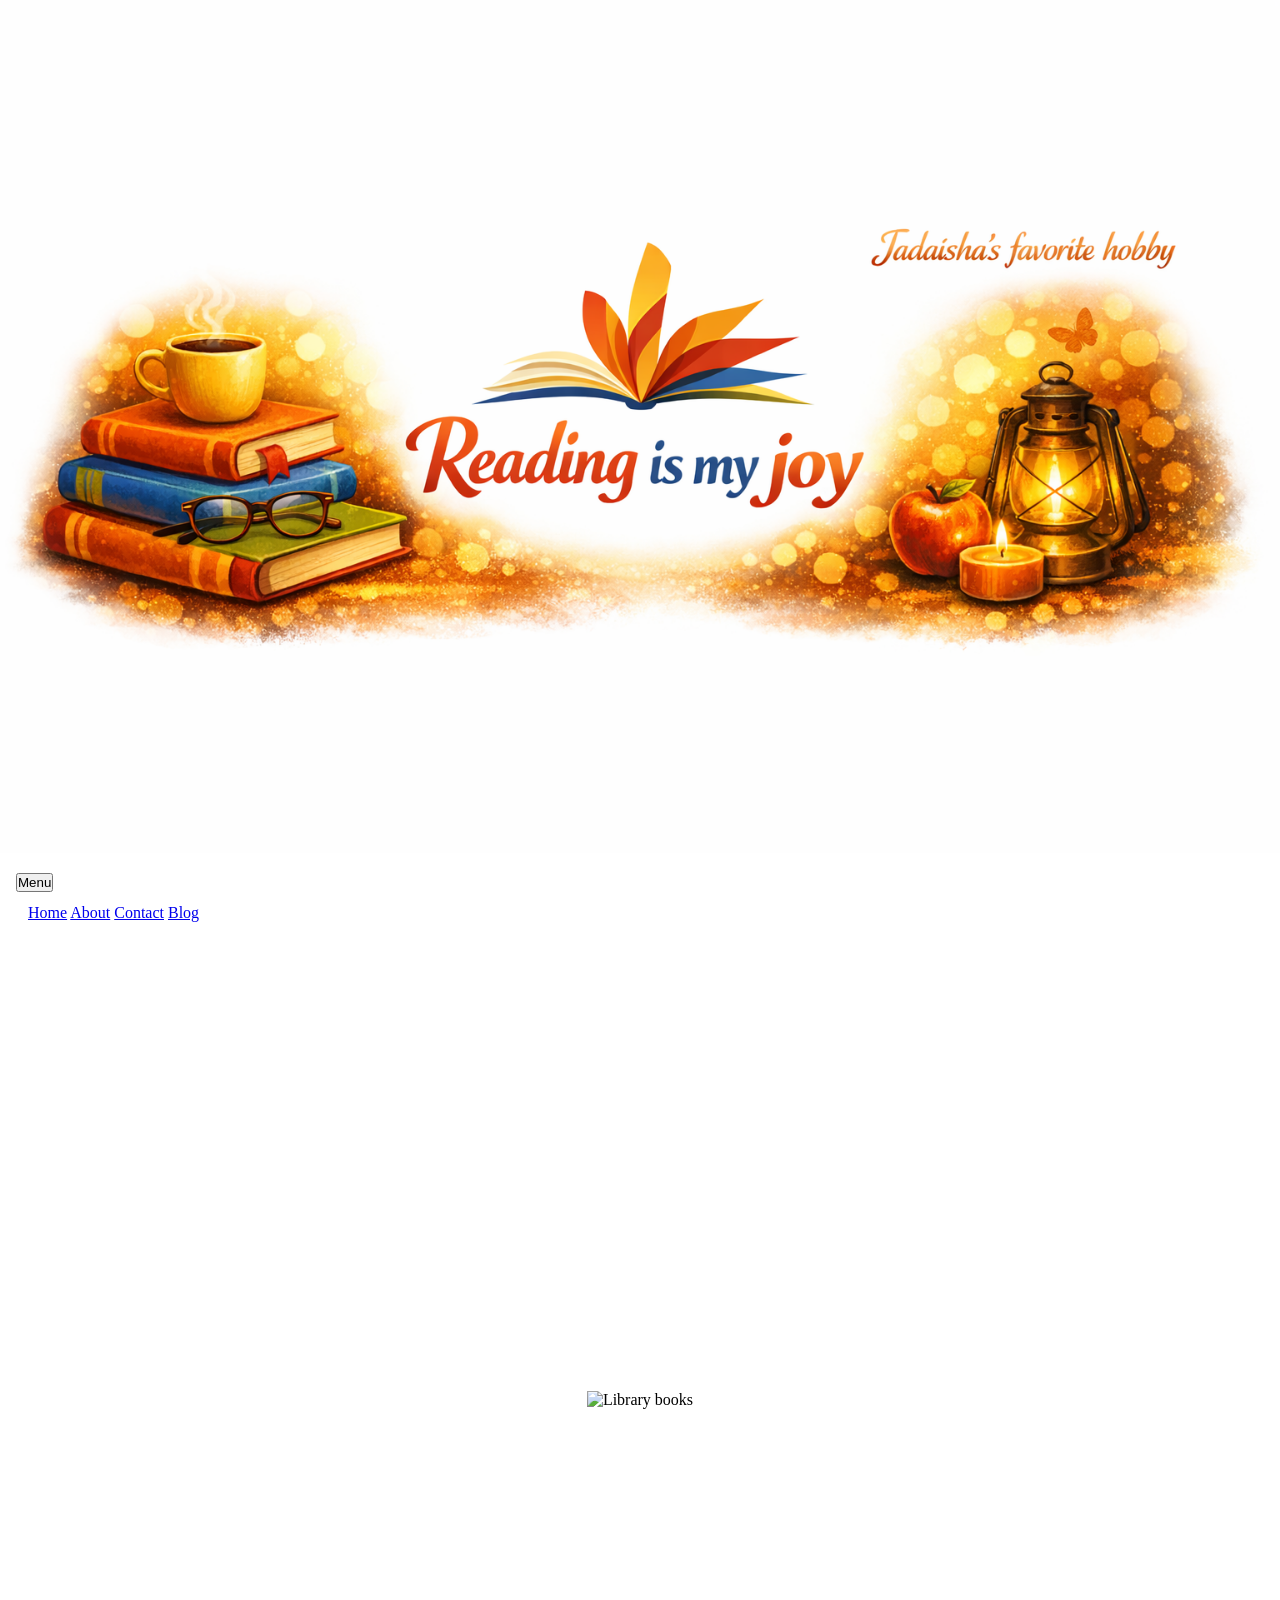
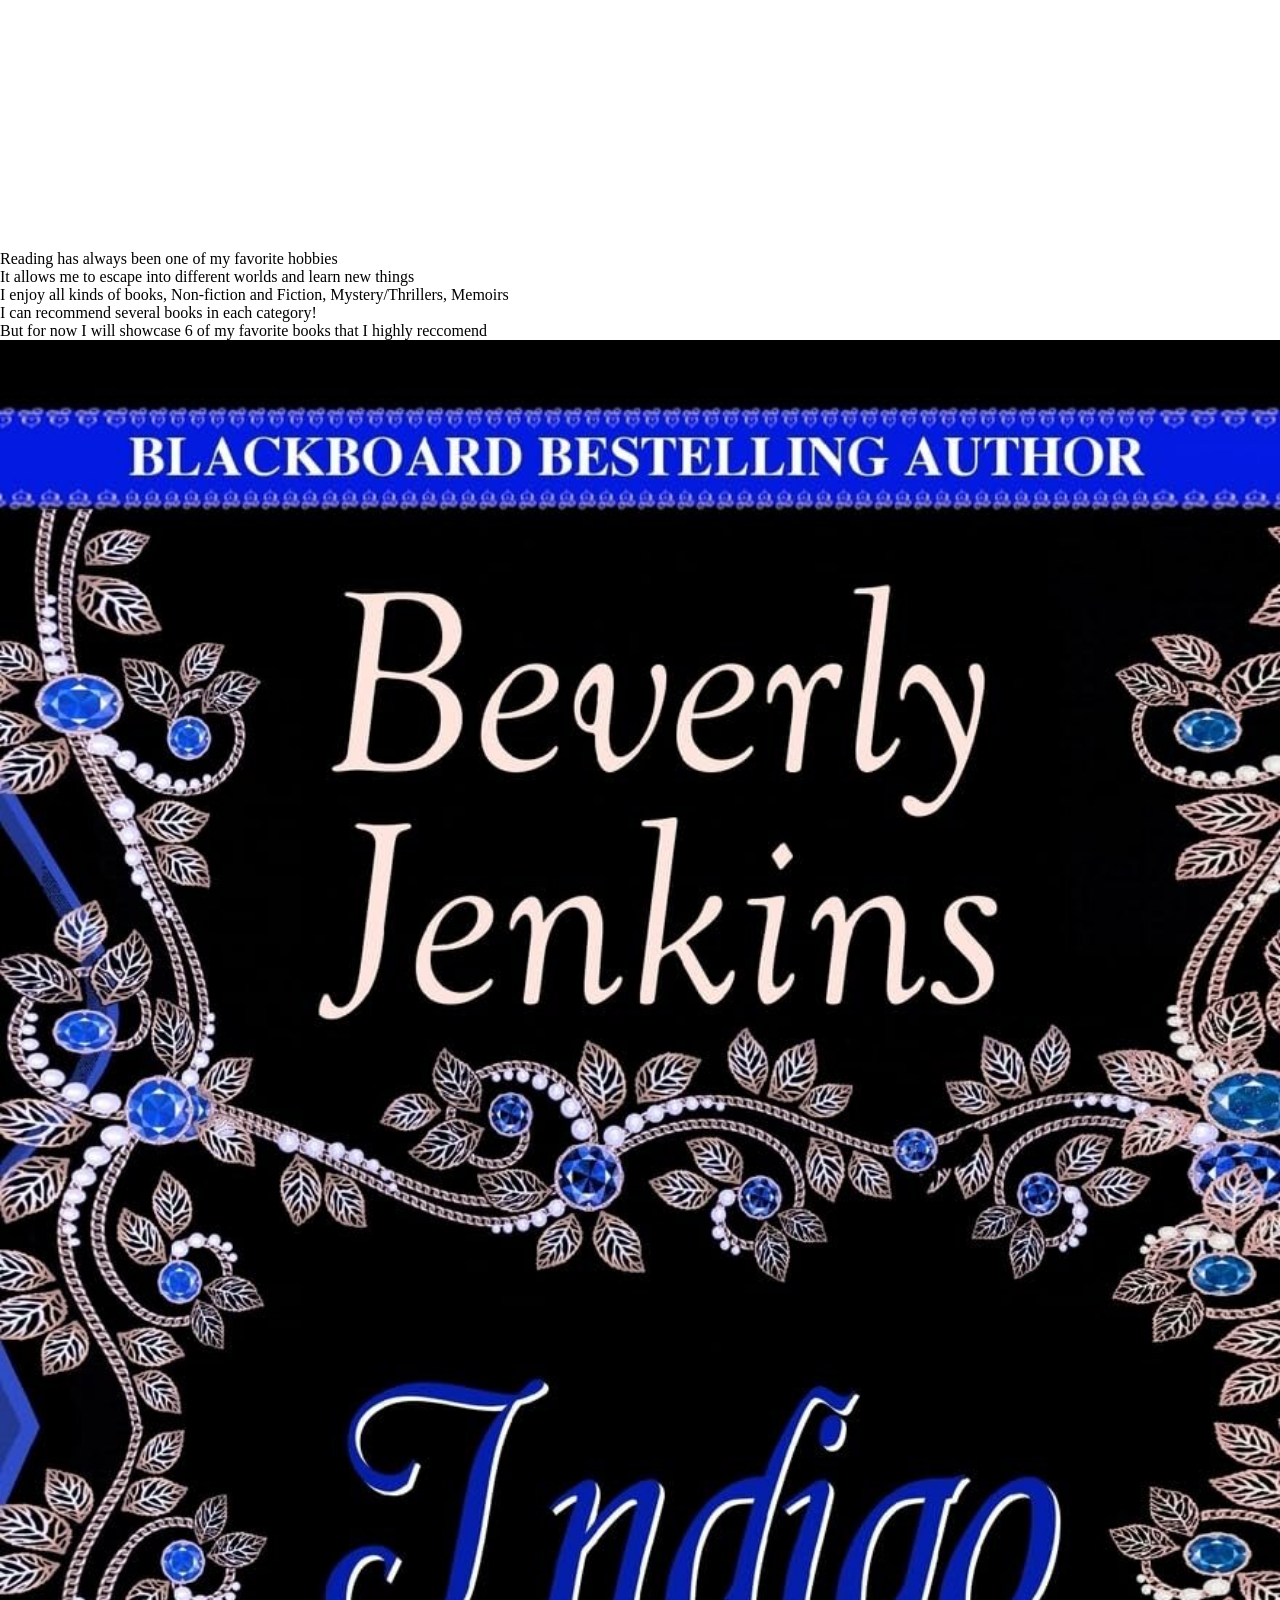
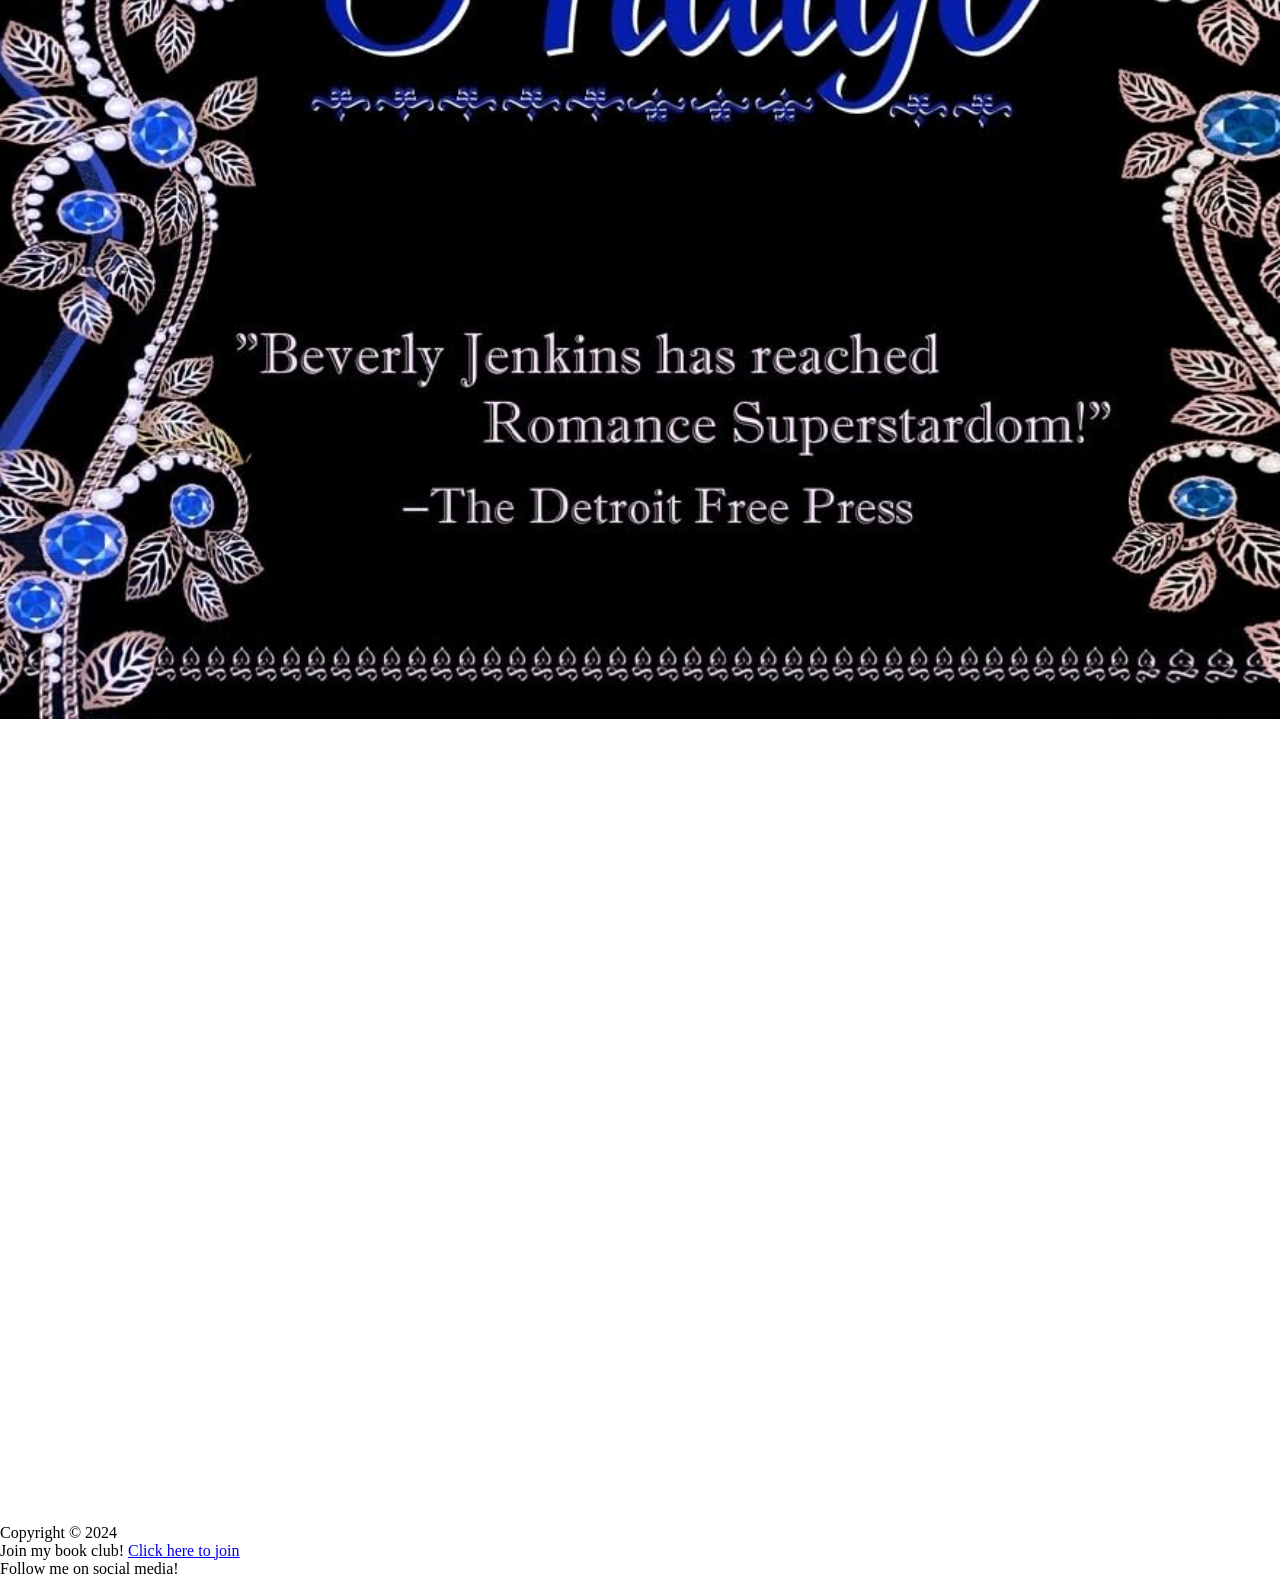
==== commit e8e3965a: "Fix typo in book recommendation paragraph" ====
--- a/index.html
+++ b/index.html
@@ -40,7 +40,7 @@
         <p>It allows me to escape into different worlds and learn new things</p>
         <p>I enjoy all kinds of books, Non-fiction and Fiction, Mystery/Thrillers, Memoirs</p>
         <p>I can recommend several books in each category!</p>
-        <p>But for now I will showcase 6 of my favorite books that I hightly reccomend</p>
+        <p>But for now I will showcase 6 of my favorite books that I highly reccomend</p>
       </section>
 
       <section class="slider">
